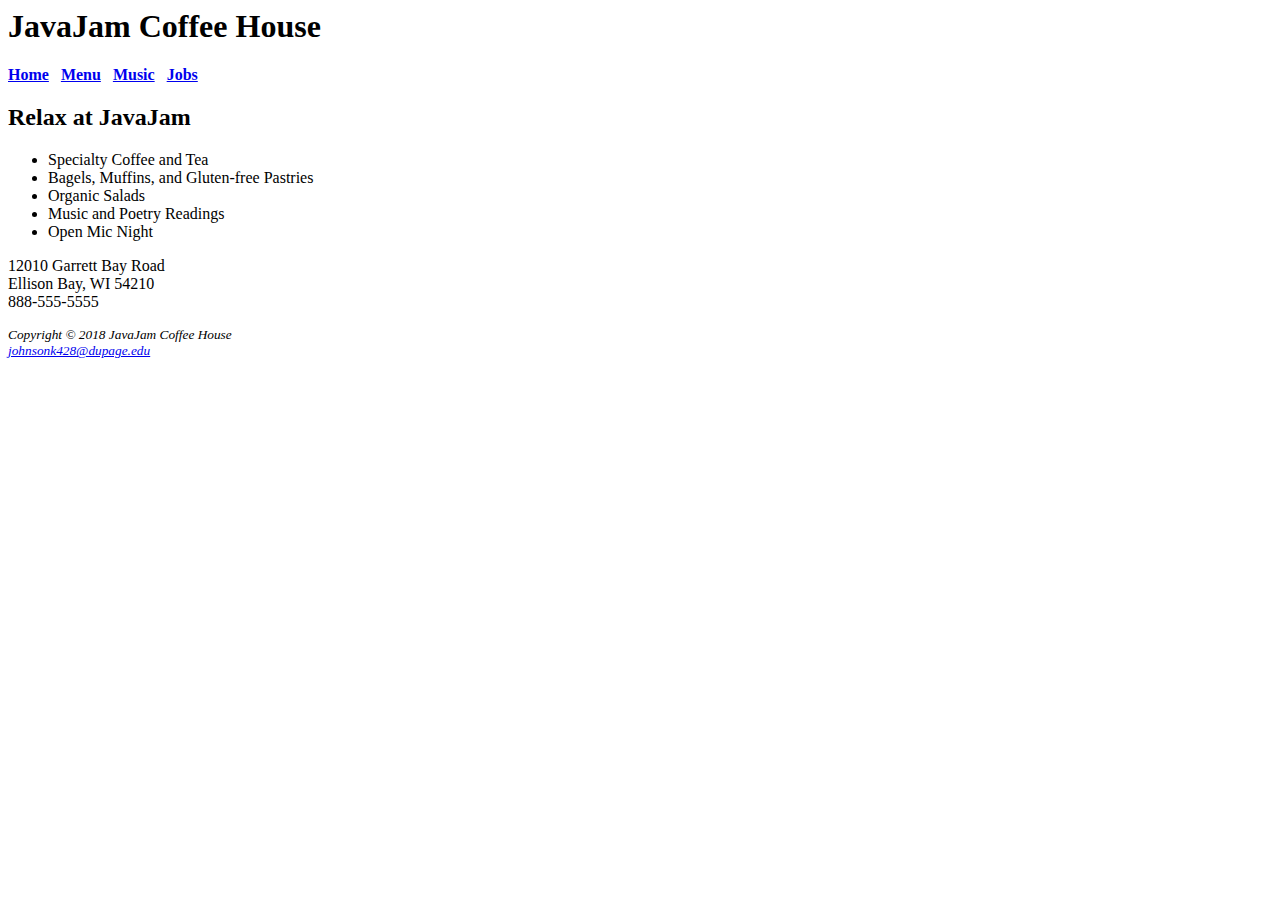
==== module03/index.html @ a5abc84a "The Javajam for chapter 2" ====
<html>
<title>
JavaJam Coffee House
</title>
<header>
<h1>JavaJam Coffee House</h1>
</header>
<body>
<b>
<p><a href="index.html"> Home</a> &nbsp;
<a href="menu.html"> Menu</a> &nbsp;
<a href="music.html"> Music</a> &nbsp;
<a href="jobs.html"> Jobs</a> &nbsp;
</b>
<h2>Relax at JavaJam</h2>
<ul>
<li>Specialty Coffee and Tea</li>
<li>Bagels, Muffins, and Gluten-free Pastries</li>
<li>Organic Salads</li>
<li>Music and Poetry Readings</li>
<li>Open Mic Night</li>
</ul>

<p>
<p>12010 Garrett Bay Road <br>
Ellison Bay, WI 54210<br>
888-555-5555</p>

</body>
<footer>
<small>
<i>
Copyright © 2018 JavaJam Coffee House<br>
<a href="johnsonk428@dupage.edu">johnsonk428@dupage.edu</a>
</i>
</small>
</footer>
</html>
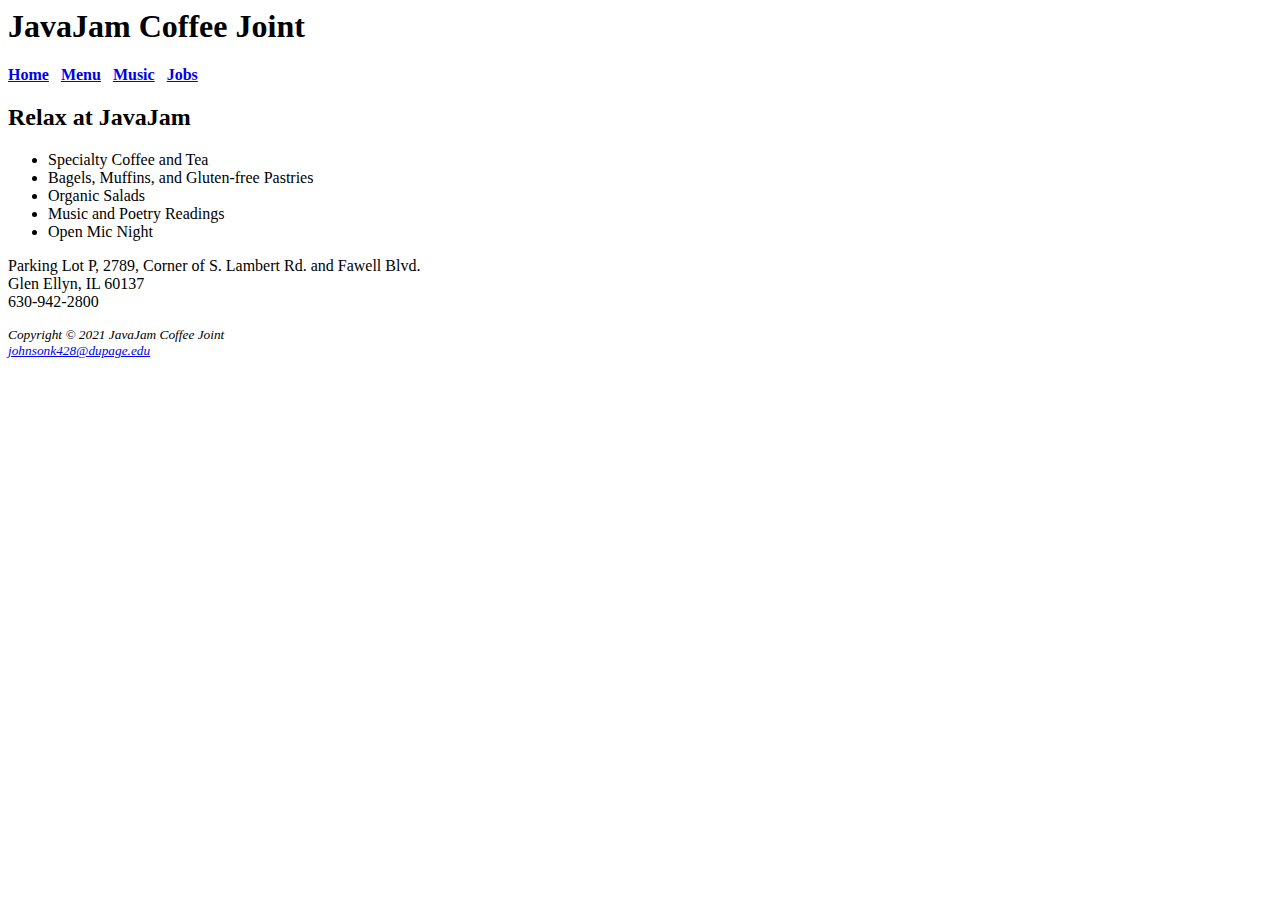
==== commit 7cce3f4a: "Submitting Final Changes" ====
--- a/module03/index.html
+++ b/module03/index.html
@@ -1,9 +1,9 @@
 <html>
 <title>
-JavaJam Coffee House
+JavaJam Coffee Joint
 </title>
 <header>
-<h1>JavaJam Coffee House</h1>
+<h1>JavaJam Coffee Joint</h1>
 </header>
 <body>
 <b>
@@ -22,15 +22,15 @@
 </ul>
 
 <p>
-<p>12010 Garrett Bay Road <br>
-Ellison Bay, WI 54210<br>
-888-555-5555</p>
+<p>Parking Lot P, 2789, Corner of S. Lambert Rd. and Fawell Blvd. <br>
+Glen Ellyn, IL 60137<br>
+630-942-2800</p>
 
 </body>
 <footer>
 <small>
 <i>
-Copyright © 2018 JavaJam Coffee House<br>
+Copyright © 2021 JavaJam Coffee Joint<br>
 <a href="johnsonk428@dupage.edu">johnsonk428@dupage.edu</a>
 </i>
 </small>
